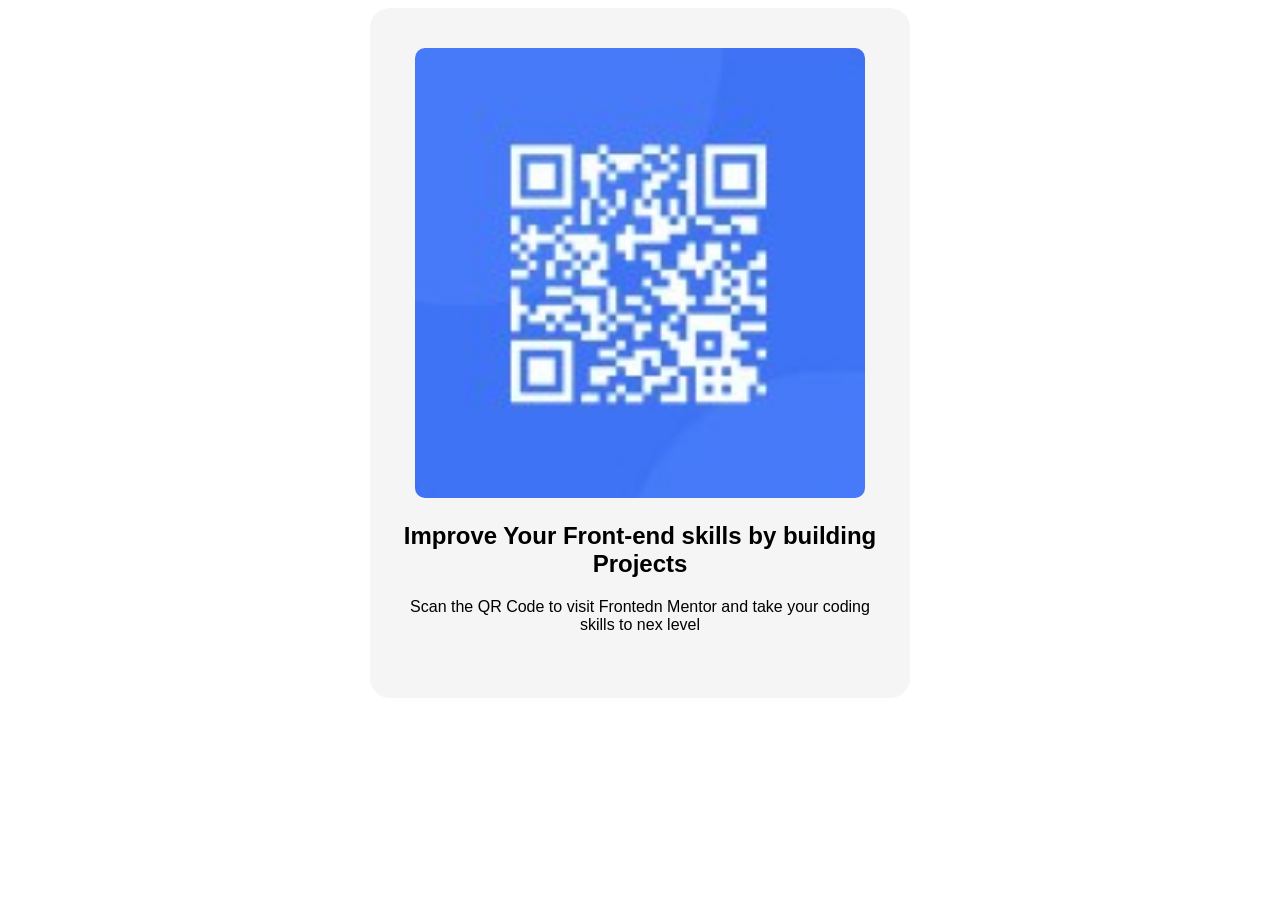
==== QR Code Challange/index.html @ c692ada1 "intial setup" ====
<!DOCTYPE html>
<html lang="en">
<head>
    <meta charset="UTF-8">
    <meta name="viewport" content="width=device-width, initial-scale=1.0">
    <link rel="stylesheet" href="style.css">
    <title>QR Code Challenge</title>
</head>
<body>
    <div class="container">
        <img src="qr.jpg" alt="">
        <h2>Improve Your Front-end skills by building Projects</h2>
        <p>Scan the QR Code to visit Frontedn Mentor and take your coding skills to nex level</p>
        

    </div>
</body>
</html>
---- QR Code Challange/style.css ----
/*body{
    display: flex;
    justify-content: center;
    align-items: center;
}
.container{
    border: 2px solid salmon;
    display: flex;
    justify-content: center;
    flex-wrap: wrap;

}
.container > img{
    width: 350px;
    height: 350px;

}
    */
body{
    display: flex;
    justify-content: center;
    align-items: center;
    font-family: 'Segoe UI', Tahoma, Geneva, Verdana, sans-serif;
    background-color: white;
}
    

.container{
    width: 500px;
    height: 650px;
    text-align: center;
    padding: 20px;
    border-radius: 20px;
    background-color: whitesmoke;
    box-shadow:antiquewhite;
}
.container > img{
    width: 450px;
    height: 450px;
    border-radius: 10px;
    margin-top: 20px;
}
.container > h2{
    text-align: center;
}
.container > p{
    text-align: center;
    margin: 20px;
}
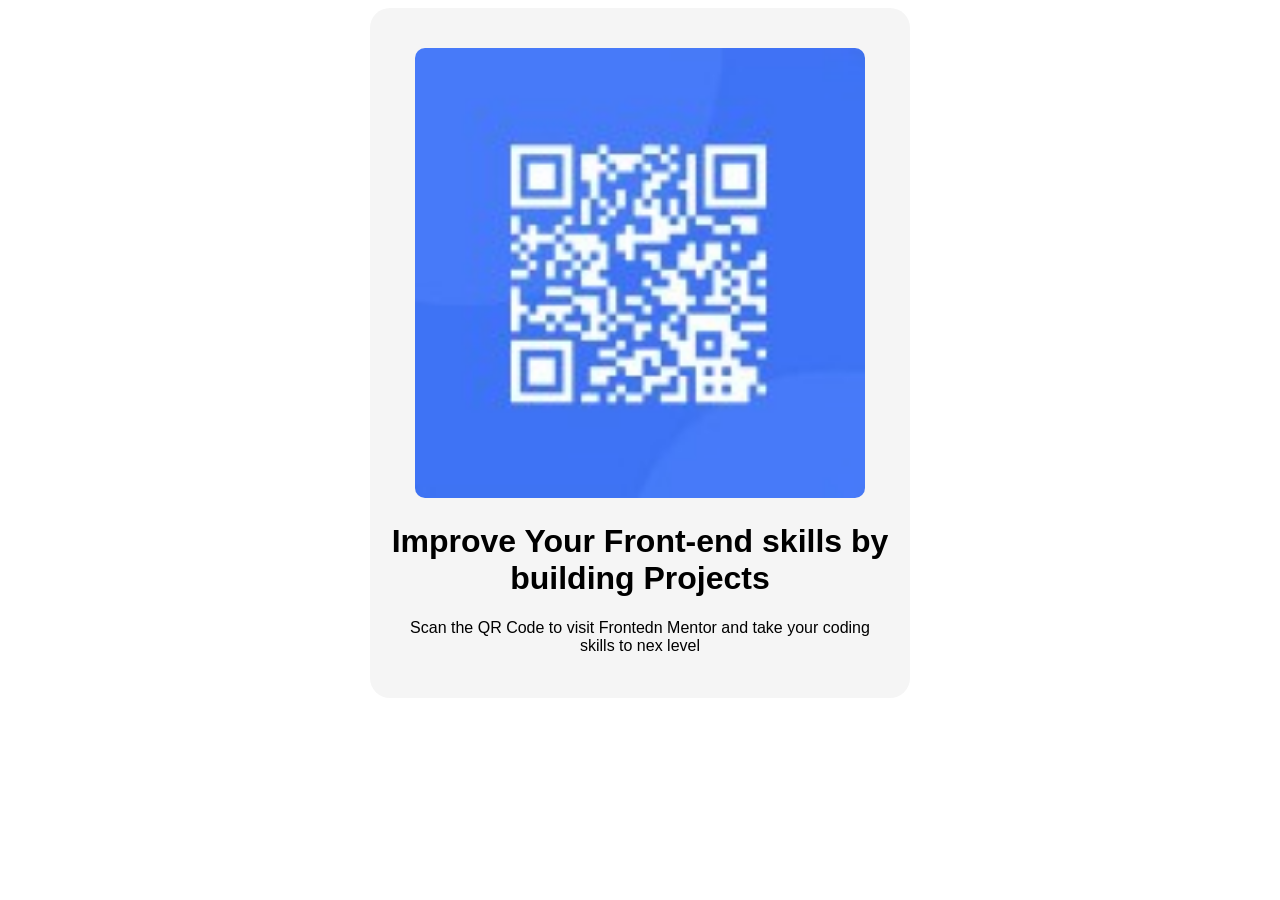
==== commit 44dcf22b: "Update index.html" ====
--- a/QR Code Challange/index.html
+++ b/QR Code Challange/index.html
@@ -9,10 +9,10 @@
 <body>
     <div class="container">
         <img src="qr.jpg" alt="">
-        <h2>Improve Your Front-end skills by building Projects</h2>
+        <h1>Improve Your Front-end skills by building Projects</h1>
         <p>Scan the QR Code to visit Frontedn Mentor and take your coding skills to nex level</p>
         
 
     </div>
 </body>
-</html>+</html>
